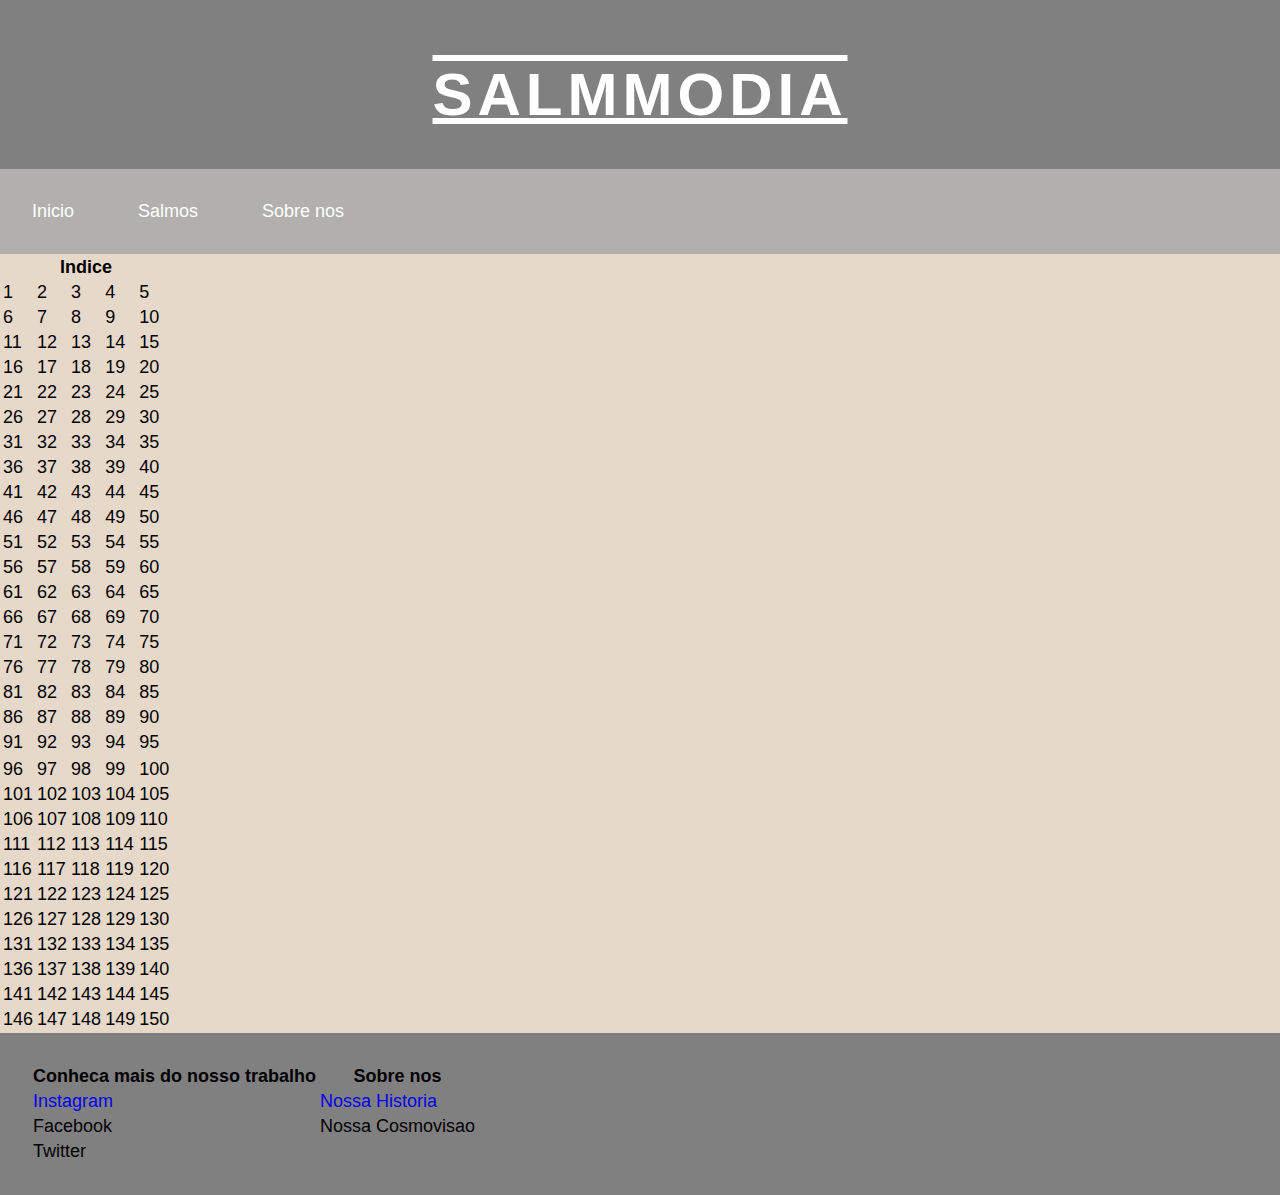
==== anexosalmos.html @ 72cbda58 "Site de salmos" ====
<!DOCTYPE html>
<html lang="pt">

    <!-- HEAD -->
    <head>
        <meta name="viewport" content="width=device-width, initial-scale=1.0">
        <title> Salmmodia </title>
        <link rel="stylesheet" href="stylesindex.css"
    </head>

    <!-- BODY -->
     <body>
        <div class="container" id="tamplate-areas">
            <div id="header">
                <h1 class="titulo">
                    Salmmodia
                </h1>
                <div class="nav">
                    <ul class="menu">
                        <li class="cli"><a class="ca" href="index.html">Inicio</a></li>
                        <li class="cli"><a class="ca" href="anexosalmos.html">Salmos</a></li>
                        <li class="cli"><a class="ca" href="anexosobrenos.html">Sobre nos</a></li>
            
                    </ul>
                </div>
            </div>
            <div id="tabela">
                <table class="tab">
                    <tr class="lin">
                        <th class="ttitle" colspan="5">Indice</th>
                    </tr>
                    <tr class="lin">
                        <td class="tinfo">1</td>
                        <td class="tinfo">2</td>
                        <td class="tinfo">3</td>
                        <td class="tinfo">4</td>
                        <td class="tinfo" >5</td>
                    </tr>
                    <tr class="lin">
                        <td class="tinfo">6</td>
                        <td class="tinfo">7</td>
                        <td class="tinfo">8</td>
                        <td class="tinfo">9</td>
                        <td class="tinfo">10</td>
                    </tr>
                    <tr class="lin">
                        <td class="tinfo">11</td>
                        <td class="tinfo">12</td>
                        <td class="tinfo">13</td>
                        <td class="tinfo">14</td>
                        <td class="tinfo">15</td>
                    </tr>
                    <tr class="lin">
                        <td class="tinfo">16</td>
                        <td class="tinfo">17</td>
                        <td class="tinfo">18</td>
                        <td class="tinfo">19</td>
                        <td class="tinfo">20</td>
                    </tr>
                    <tr class="lin">
                        <td class="tinfo">21</td>
                        <td class="tinfo">22</td>
                        <td class="tinfo">23</td>
                        <td class="tinfo">24</td>
                        <td class="tinfo">25</td>
                    </tr>
                    <tr class="lin">
                        <td class="tinfo">26</td>
                        <td class="tinfo">27</td>
                        <td class="tinfo">28</td>
                        <td class="tinfo">29</td>
                        <td class="tinfo">30</td>
                    </tr>
                    <tr class="lin">
                        <td class="tinfo">31</td>
                        <td class="tinfo">32</td>
                        <td class="tinfo">33</td>
                        <td class="tinfo">34</td>
                        <td class="tinfo">35</td>
                    </tr>
                    <tr class="lin">
                        <td class="tinfo">36</td>
                        <td class="tinfo">37</td>
                        <td class="tinfo">38</td>
                        <td class="tinfo">39</td>
                        <td class="tinfo">40</td>
                    </tr>
                    <tr class="lin">
                        <td class="tinfo">41</td>
                        <td class="tinfo">42</td>
                        <td class="tinfo">43</td>
                        <td class="tinfo">44</td>
                        <td class="tinfo">45</td>
                    </tr>
                    <tr class="lin">
                        <td class="tinfo">46</td>
                        <td class="tinfo">47</td>
                        <td class="tinfo">48</td>
                        <td class="tinfo">49</td>
                        <td class="tinfo">50</td>
                    </tr>
                    <tr class="lin">
                        <td class="tinfo">51</td>
                        <td class="tinfo">52</td>
                        <td class="tinfo">53</td>
                        <td class="tinfo">54</td>
                        <td class="tinfo">55</td>
                    </tr>
                    <tr class="lin">
                        <td class="tinfo">56</td>
                        <td class="tinfo">57</td>
                        <td class="tinfo">58</td>
                        <td class="tinfo">59</td>
                        <td class="tinfo">60</td>
                    </tr>
                    <tr class="lin">
                        <td class="tinfo">61</td>
                        <td class="tinfo">62</td>
                        <td class="tinfo">63</td>
                        <td class="tinfo">64</td>
                        <td class="tinfo">65</td>
                    </tr>
                    <tr class="lin">
                        <td class="tinfo">66</td>
                        <td class="tinfo">67</td>
                        <td class="tinfo">68</td>
                        <td class="tinfo">69</td>
                        <td class="tinfo">70</td>
                    </tr>
                    <tr class="lin">
                        <td class="tinfo">71</td>
                        <td class="tinfo">72</td>
                        <td class="tinfo">73</td>
                        <td class="tinfo">74</td>
                        <td class="tinfo">75</td>
                    </tr>
                    <tr class="lin">
                        <td class="tinfo">76</td>
                        <td class="tinfo">77</td>
                        <td class="tinfo">78</td>
                        <td class="tinfo">79</td>
                        <td class="tinfo">80</td>
                    </tr>
                    <tr class="lin">
                        <td class="tinfo">81</td>
                        <td class="tinfo">82</td>
                        <td class="tinfo">83</td>
                        <td class="tinfo">84</td>
                        <td class="tinfo">85</td>
                    </tr>
                    <tr class="lin">
                        <td class="tinfo">86</td>
                        <td class="tinfo">87</td>
                        <td class="tinfo">88</td>
                        <td class="tinfo">89</td>
                        <td class="tinfo">90</td>
                    </tr>
                    <tr class="lin">
                        <td class="tinfo">91</td>
                        <td class="tinfo">92</td>
                        <td class="tinfo">93</td>
                        <td class="tinfo">94</td>
                        <td class="tinfo">95</td>
                    </tr>
                    <tr class="lin">
                    </tr>
                        <td class="tinfo">96</td>
                        <td class="tinfo">97</td>
                        <td class="tinfo">98</td>
                        <td class="tinfo">99</td>
                        <td class="tinfo">100</td>
                    </tr>
                    <tr class="lin">
                        <td class="tinfo">101</td>
                        <td class="tinfo">102</td>
                        <td class="tinfo">103</td>
                        <td class="tinfo">104</td>
                        <td class="tinfo">105</td>
                    </tr>
                    <tr class="lin">
                        <td class="tinfo">106</td>
                        <td class="tinfo">107</td>
                        <td class="tinfo">108</td>
                        <td class="tinfo">109</td>
                        <td class="tinfo">110</td>
                    </tr >
                    <tr class="lin">
                        <td class="tinfo">111</td>
                        <td class="tinfo">112</td>
                        <td class="tinfo">113</td>
                        <td class="tinfo">114</td>
                        <td class="tinfo">115</td>
                    </tr>
                    <tr class="lin">
                        <td class="tinfo">116</td>
                        <td class="tinfo">117</td>
                        <td class="tinfo">118</td>
                        <td class="tinfo">119</td>
                        <td class="tinfo">120</td>
                    </tr>
                    <tr class="lin">
                        <td class="tinfo">121</td>
                        <td class="tinfo">122</td>
                        <td class="tinfo">123</td>
                        <td class="tinfo">124</td>
                        <td class="tinfo">125</td>
                    </tr>
                    <tr class="lin">
                        <td class="tinfo">126</td>
                        <td class="tinfo">127</td>
                        <td class="tinfo">128</td>
                        <td class="tinfo">129</td>
                        <td class="tinfo">130</td>
                    </tr>
                    <tr class="lin">
                        <td class="tinfo">131</td>
                        <td class="tinfo">132</td>
                        <td class="tinfo">133</td>
                        <td class="tinfo">134</td>
                        <td class="tinfo">135</td>
                    </tr>
                    <tr class="lin">
                        <td class="tinfo">136</td>
                        <td class="tinfo">137</td>
                        <td class="tinfo">138</td>
                        <td class="tinfo">139</td>
                        <td class="tinfo">140</td>
                    </tr>
                    <tr class="lin">
                        <td class="tinfo">141</td>
                        <td class="tinfo">142</td>
                        <td class="tinfo">143</td>
                        <td class="tinfo">144</td>
                        <td class="tinfo">145</td>
                    </tr>
                    <tr class="lin">
                        <td class="tinfo">146</td>
                        <td class="tinfo">147</td>
                        <td class="tinfo">148</td>
                        <td class="tinfo">149</td>
                        <td class="tinfo">150</td>
                    </tr>
                </table>
            </div>
           
            <div id="footer">
                <table>
                    <tr>
                        <th class="fth">Conheca mais do nosso trabalho</th>
                        <th class="fth">Sobre nos</th>
                    </tr>
                    <tr>
                        <td class="ftd"> <a style="text-decoration: none;"
                                href="https://instagram.com/salmmodia?igshid=ZDdkNTZiNTM=">Instagram</a></td>
                                <td class="ftd"><a style="text-decoration: none" href="anexosobrenos.html">Nossa Historia</a></td>
                    </tr>
                    <tr>
                        <td class="ftd" href="">Facebook</td>
                        <td class="ftd" href="">Nossa Cosmovisao</td>
                    </tr>
                    <tr>
                        <td class="ftd" href="">Twitter</td>
    
                    </tr>
                </table>
            </div>
       

        </div>
     </body>
</html>
---- stylesindex.css ----
html, body {
    height: 100%;
    margin: 0px;
    padding: 0px;
    width: 100%;
    font-family: 'Segoe UI', Tahoma, Geneva, Verdana, sans-serif;
    font-size: large;
    background-color: rgb(230, 217, 202);
}
.container {
    display: grid;
    grid-template-columns: auto auto auto;
    grid-template-rows: auto auto auto;
    grid-template-areas: 
        'header header header'
        'conteudo conteudo sidebar'
        'img img sidebar'
        'citacao citacao citacao'
        'footer footer footer';
}
.container div{
    padding: 0px;
   
}
#header {
    grid-area: header;
    background-color: grey;
    padding-top: 20px;
    color:white;
   
}
.titulo {
    text-decoration-line: underline overline;
    text-transform: uppercase;
    letter-spacing: 5px;
    font-size: 60px;
    text-align: center;
}
.nav {
    display: block;
    position: sticky;
    top: 0;
    z-index: inherit;
}
.menu {
    background-color: #b1b0ad ;
    list-style-type: none;
    padding: 0px;
    margin: 0px;
    overflow: hidden;
    position: relative;
    z-index: 1;
}
.cli {
    float: left;
    display: block;
    text-align: center;
    padding: 0px;
}
.ca {
    display: block;
    text-align: center;
    color: rgb(255, 255, 255);
    padding: 32px;
    text-decoration: none;
}
li a:hover{
    
    background-color:#3d3d3d;
}
#conteudo {
    grid-area: conteudo;
    padding: 20px;
    text-align: justify;
    grid-column-start: 1;
    grid-column-end: 3;
    

}
#sidebar {
    grid-area: sidebar;
    background-color:#050505a9;
    padding: 20px;
    color: white;
    text-align: justify;
    font-size: 1.6vw;

}
#img {
    grid-area: img ;
    grid-column-start: 1;
    grid-column-end: 2;
    width: 100%;
    position: relative;
    bottom: -4px;
}
.img {
    width: 200%;

}

#citacao {
    grid-area: citacao;
    display: block;
    padding: 40px;
    text-align: justify;
    grid-column-start: 1;
    grid-column-end: 4;

}
.h2 {
    text-align: center;
}
#footer {
    grid-area: footer;
    padding: 30px;
    background-color: grey;

}
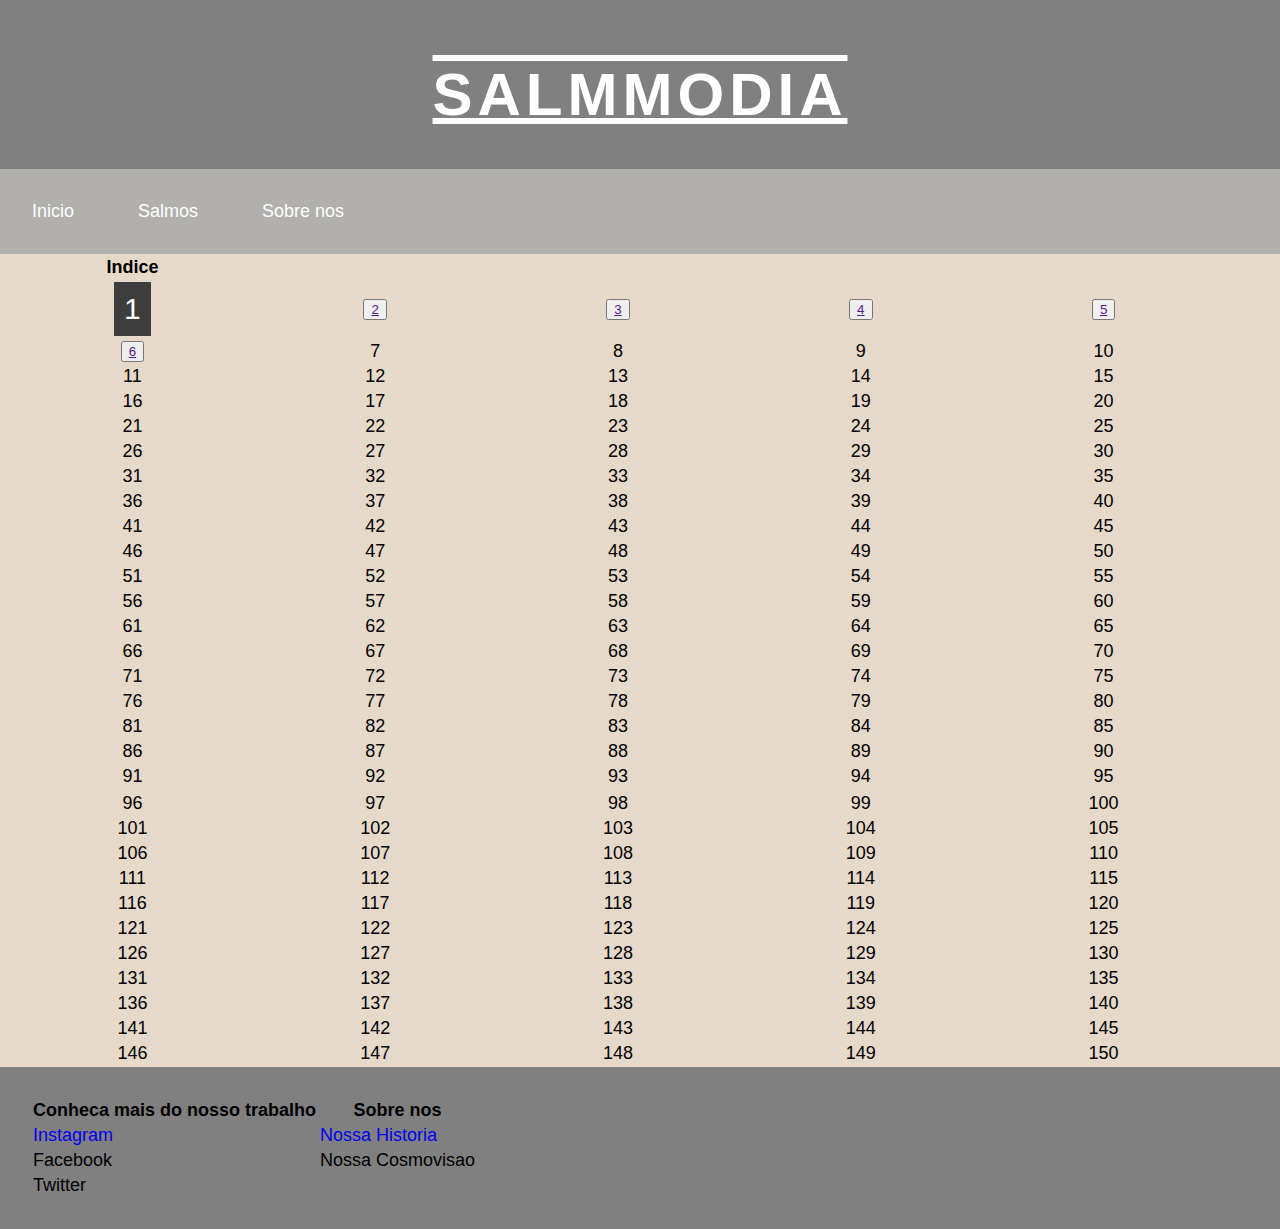
==== commit 4e1c2bb3: "Teste no site" ====
--- a/anexosalmos.html
+++ b/anexosalmos.html
@@ -5,7 +5,7 @@
     <head>
         <meta name="viewport" content="width=device-width, initial-scale=1.0">
         <title> Salmmodia </title>
-        <link rel="stylesheet" href="stylesindex.css"
+        <link rel="stylesheet" href="stylesanexo.css"
     </head>
 
     <!-- BODY -->
@@ -27,17 +27,46 @@
             <div id="tabela">
                 <table class="tab">
                     <tr class="lin">
-                        <th class="ttitle" colspan="5">Indice</th>
-                    </tr>
-                    <tr class="lin">
-                        <td class="tinfo">1</td>
-                        <td class="tinfo">2</td>
-                        <td class="tinfo">3</td>
-                        <td class="tinfo">4</td>
-                        <td class="tinfo" >5</td>
-                    </tr>
-                    <tr class="lin">
-                        <td class="tinfo">6</td>
+                        <th class="title" colspan="5">Indice</th>
+                    </tr>
+                    <tr class="lin">
+                          <div class="div">                       
+                            <td class="tinfo">
+                                <button class="button">
+                                    1
+                                </button>
+                            </td>
+                        </div>
+                                <div class="a-content">
+                                    <a href="#">A</a>
+                                    <a href="#">B</a>
+                                </div>
+                            
+                        <td class="tinfo">
+                            <button>
+                                <a href="">
+                                    2
+                                </a>
+                            </button>
+                        </td>
+                        <td class="tinfo">
+                            <button>
+                                <a href="">
+                                    3
+                                </a>
+                            </button>
+                        </td>
+                        <td class="tinfo">
+                            <button>
+                                <a href="">
+                                    4
+                                </a>
+                            </button>
+                        </td>
+                        <td class="tinfo"><button><a href="">5</a></button></td>
+                    </tr>
+                    <tr class="lin">
+                        <td class="tinfo"><button><a href="">6</a></button></td>
                         <td class="tinfo">7</td>
                         <td class="tinfo">8</td>
                         <td class="tinfo">9</td>
--- a/stylesanexo.css
+++ b/stylesanexo.css
@@ -0,0 +1,115 @@
+html, body {
+    height: 100%;
+    margin: 0px;
+    padding: 0px;
+    width: 100%;
+    font-family: 'Segoe UI', Tahoma, Geneva, Verdana, sans-serif;
+    font-size: large;
+    background-color: rgb(230, 217, 202);
+}
+
+#header {
+    grid-area: header;
+    background-color: grey;
+    padding-top: 20px;
+    color:white;
+   
+}
+.titulo {
+    text-decoration-line: underline overline;
+    text-transform: uppercase;
+    letter-spacing: 5px;
+    font-size: 60px;
+    text-align: center;
+}
+.nav {
+    display: block;
+    position: sticky;
+    top: 0;
+    z-index: inherit;
+}
+.menu {
+    background-color: #b1b0ad ;
+    list-style-type: none;
+    padding: 0px;
+    margin: 0px;
+    overflow: hidden;
+    position: relative;
+    z-index: 1;
+}
+.cli {
+    float: left;
+    display: block;
+    text-align: center;
+    padding: 0px;
+}
+.ca {
+    display: block;
+    text-align: center;
+    color: rgb(255, 255, 255);
+    padding: 32px;
+    text-decoration: none;
+}
+li a:hover{
+    
+    background-color:#3d3d3d;
+}
+#tabela {
+    display: block;
+    width: 100%;
+}
+
+.title {
+    display: block;
+    text-align: center;
+}
+
+.tab {
+    width: 95%;
+    margin-left: 10px;
+}
+
+.lin {
+    border-left: 5px solid black;
+}
+
+.button {
+    background-color: #3d3d3d;;
+    color: white;
+    padding: 10px;
+    font-size: 30px;
+    border: none;
+    cursor: pointer;
+}
+.tinfo {
+    width: 20%;
+    text-align: center;
+}
+
+
+.a-content  {
+    display: none;
+    position: absolute;
+    background-color: #f9f9f9;
+    min-width: 160px;
+    box-shadow: 0px 8px 16px 0px rgba(0,0,0,0.2);
+    z-index: 1;
+}
+.a-content  a {
+    color: black;
+    padding: 12px 16px;
+    text-decoration: none;
+    display: block;
+}  
+.a-content  a:hover {
+    background-color: #f1f1f1;
+}
+
+
+#footer {
+    grid-area: footer;
+    padding: 30px;
+    background-color: grey;
+
+}
+
